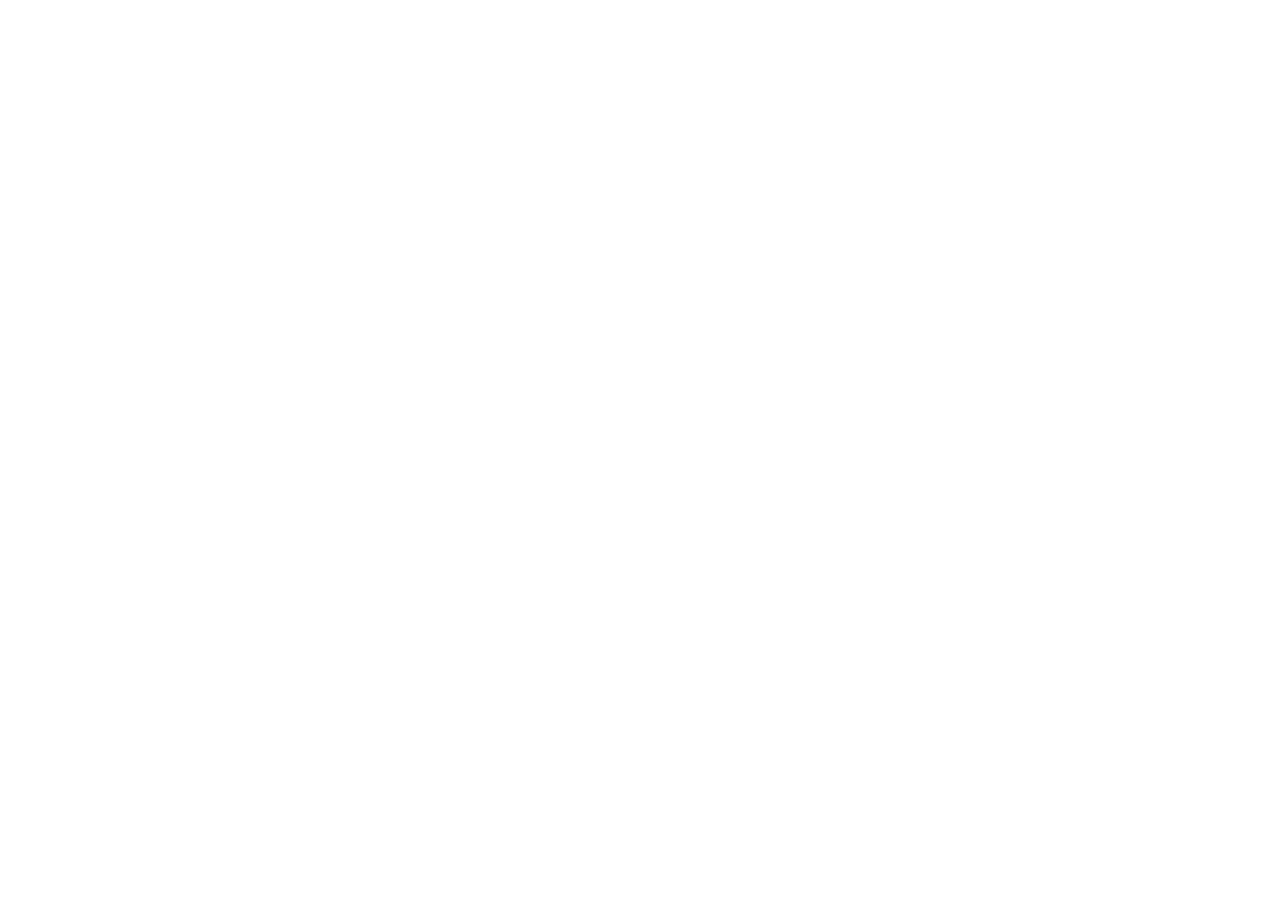
==== index.html @ 2cd8a1e5 "github效果" ====
<!DOCTYPE html>
<html lang="en">
<head>
    <meta charset="UTF-8">
    <meta name="viewport" content="width=device-width, initial-scale=1.0">
    <title>Document</title>
    <link rel="stylesheet" href="css/main.min.css">
</head>
<body>
    


</body>
</html>
---- css/main.min.css ----
/*! normalize.css v8.0.1 | MIT License | github.com/necolas/normalize.css */html{line-height:1.15;-webkit-text-size-adjust:100%}body{margin:0}main{display:block}h1{font-size:2em;margin:.67em 0}hr{-webkit-box-sizing:content-box;box-sizing:content-box;height:0;overflow:visible}pre{font-family:monospace,monospace;font-size:1em}a{background-color:rgba(0,0,0,0)}abbr[title]{border-bottom:none;text-decoration:underline;-webkit-text-decoration:underline dotted;text-decoration:underline dotted}b,strong{font-weight:bolder}code,kbd,samp{font-family:monospace,monospace;font-size:1em}small{font-size:80%}sub,sup{font-size:75%;line-height:0;position:relative;vertical-align:baseline}sub{bottom:-0.25em}sup{top:-0.5em}img{border-style:none}button,input,optgroup,select,textarea{font-family:inherit;font-size:100%;line-height:1.15;margin:0}button,input{overflow:visible}button,select{text-transform:none}button,[type=button],[type=reset],[type=submit]{-webkit-appearance:button}button::-moz-focus-inner,[type=button]::-moz-focus-inner,[type=reset]::-moz-focus-inner,[type=submit]::-moz-focus-inner{border-style:none;padding:0}button:-moz-focusring,[type=button]:-moz-focusring,[type=reset]:-moz-focusring,[type=submit]:-moz-focusring{outline:1px dotted ButtonText}fieldset{padding:.35em .75em .625em}legend{-webkit-box-sizing:border-box;box-sizing:border-box;color:inherit;display:table;max-width:100%;padding:0;white-space:normal}progress{vertical-align:baseline}textarea{overflow:auto}[type=checkbox],[type=radio]{-webkit-box-sizing:border-box;box-sizing:border-box;padding:0}[type=number]::-webkit-inner-spin-button,[type=number]::-webkit-outer-spin-button{height:auto}[type=search]{-webkit-appearance:textfield;outline-offset:-2px}[type=search]::-webkit-search-decoration{-webkit-appearance:none}::-webkit-file-upload-button{-webkit-appearance:button;font:inherit}details{display:block}summary{display:list-item}template{display:none}[hidden]{display:none}*{-webkit-transition-duration:.5s;transition-duration:.5s}html,body{font-family:"Arial","微軟正黑體",微軟正黑體,"Microsoft JhengHei","微软雅黑","メイリオ","맑은 고딕",sans-serif;font-size:16px}a{color:#000}a:hover{color:#ff0}img{max-width:100%}.wrap{max-width:1400px}
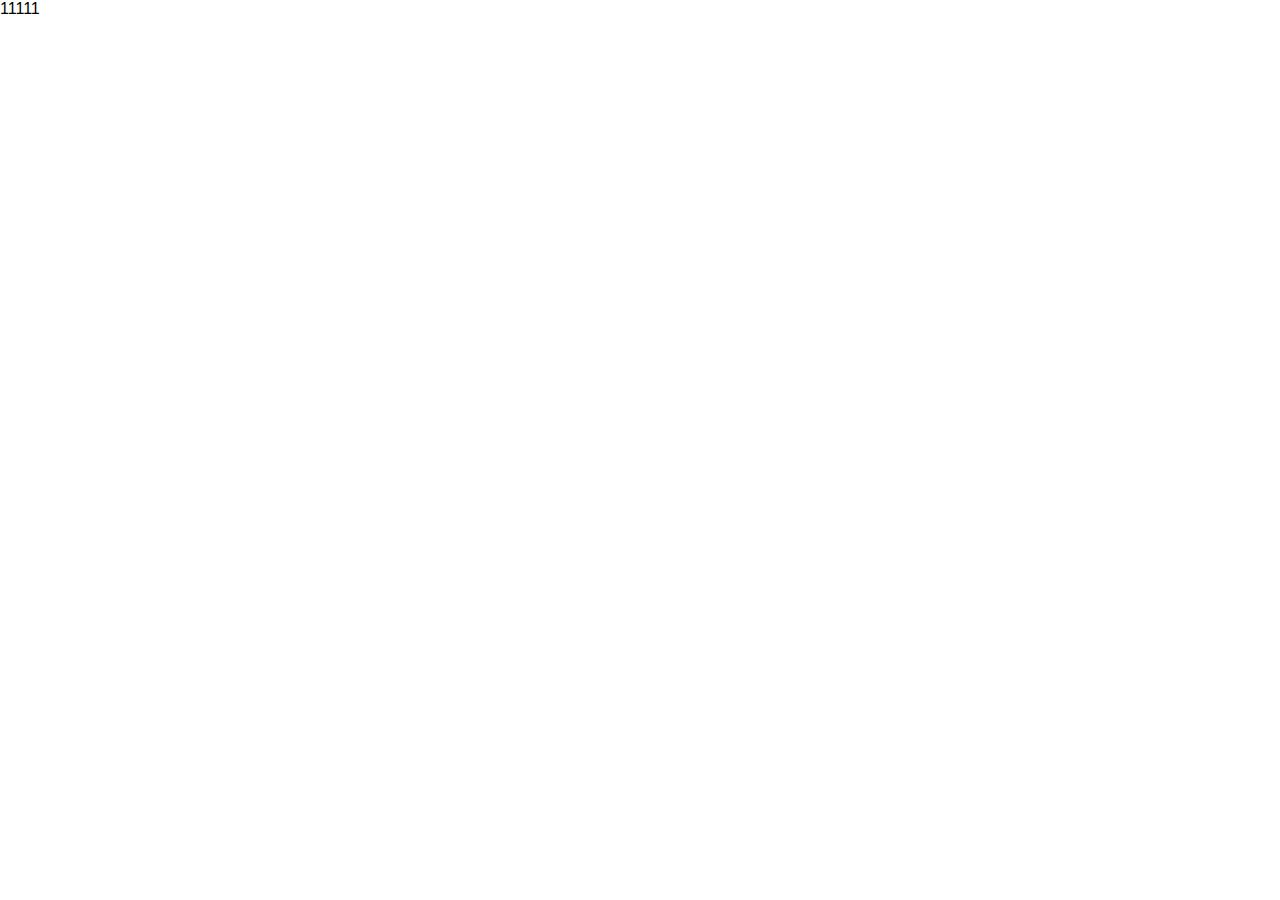
==== commit f0e509f8: "github效果" ====
--- a/index.html
+++ b/index.html
@@ -7,8 +7,9 @@
     <link rel="stylesheet" href="css/main.min.css">
 </head>
 <body>
-    
-
-
+    <div class="header"></div>
+    <div class="banner"></div>
+<div class="main">11111</div>
+<div class="footer"></div>
 </body>
 </html>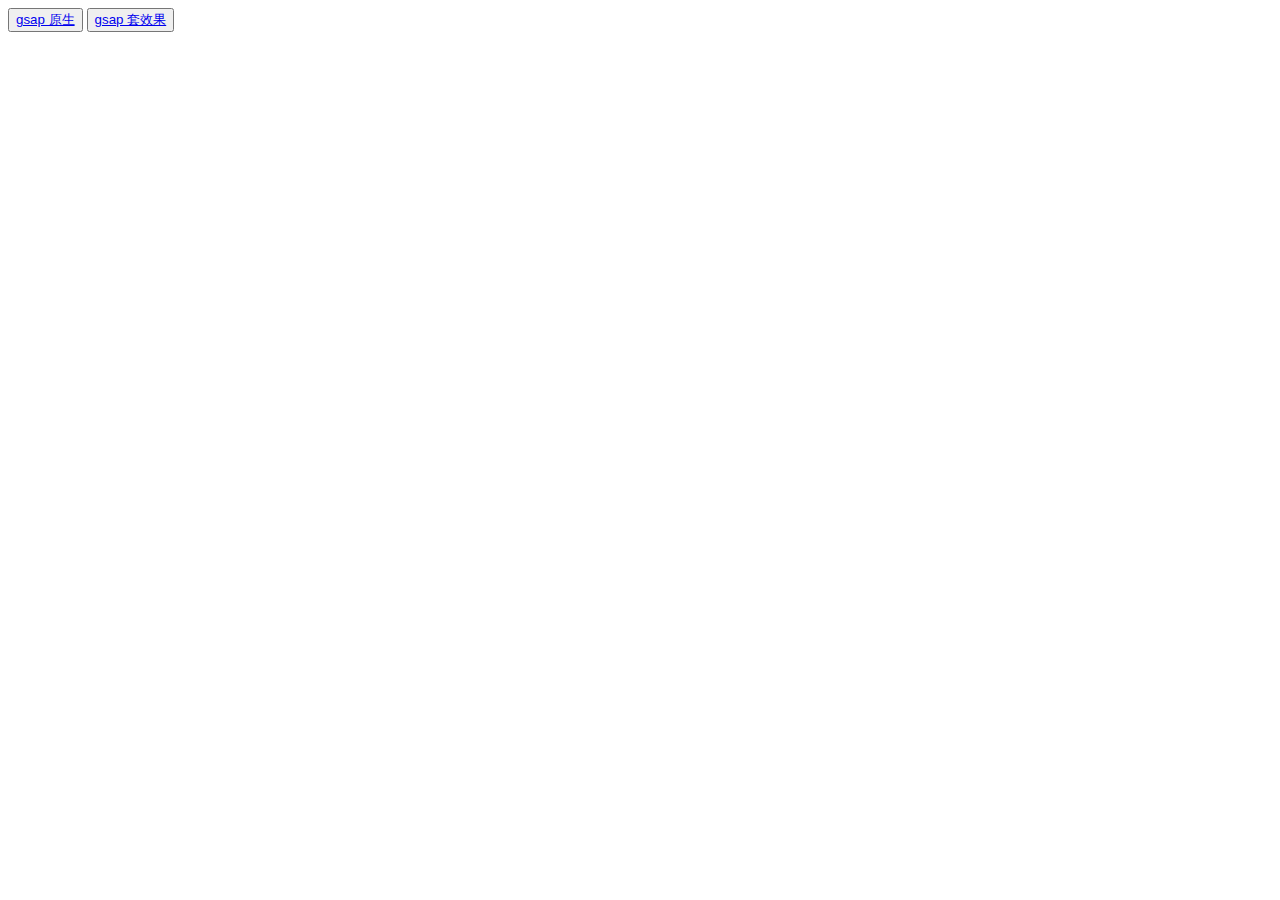
==== commit fc6066ac: "github效果" ====
--- a/index.html
+++ b/index.html
@@ -4,12 +4,25 @@
     <meta charset="UTF-8">
     <meta name="viewport" content="width=device-width, initial-scale=1.0">
     <title>Document</title>
-    <link rel="stylesheet" href="css/main.min.css">
+    <!-- <link rel="stylesheet" href="css/main.min.css"> -->
+    <style>
+    .wrap{
+        max-width: 1400px;
+        margin: 0 auto;
+    }
+    </style>
+   
 </head>
 <body>
     <div class="header"></div>
     <div class="banner"></div>
-<div class="main">11111</div>
+<div class="main">
+    <div class="wrap">
+        <button><a href="gsap-default.html" target="_blank" rel="noopener noreferrer">gsap 原生</a></button>
+        <button><a href="gsap.html" target="_blank" rel="noopener noreferrer">gsap 套效果</a></button>
+    </div>
+   
+</div>
 <div class="footer"></div>
 </body>
 </html>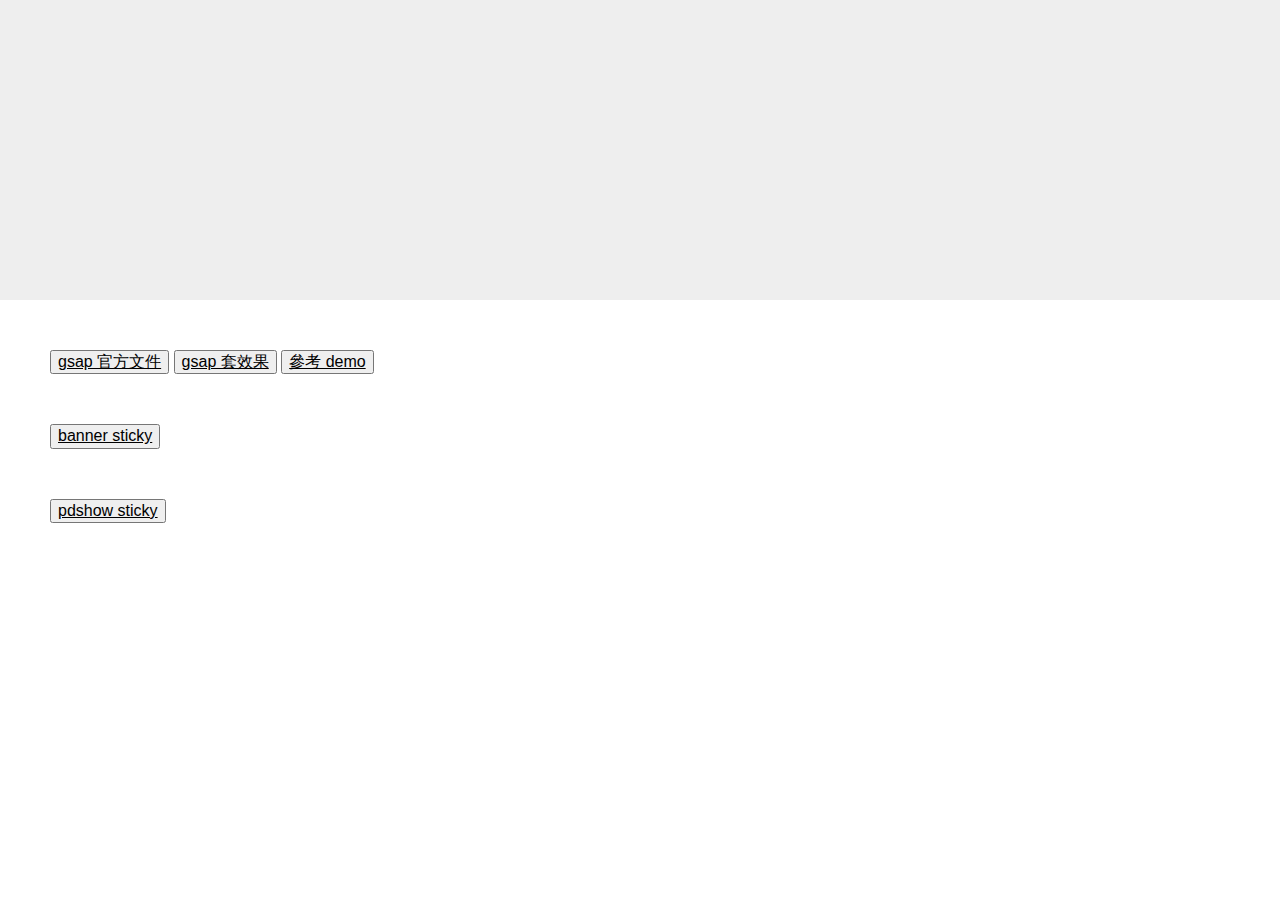
==== commit a61c5115: "github效果" ====
--- a/index.html
+++ b/index.html
@@ -3,12 +3,17 @@
 <head>
     <meta charset="UTF-8">
     <meta name="viewport" content="width=device-width, initial-scale=1.0">
-    <title>Document</title>
-    <!-- <link rel="stylesheet" href="css/main.min.css"> -->
+    <title>效果 demo</title>
+    <link rel="stylesheet" href="css/main.min.css">
     <style>
-    .wrap{
-        max-width: 1400px;
-        margin: 0 auto;
+       
+   
+    .banner{
+        background: #eee;
+        height: 300px;
+    }
+    .block{
+        margin: 50px;
     }
     </style>
    
@@ -18,8 +23,20 @@
     <div class="banner"></div>
 <div class="main">
     <div class="wrap">
-        <button><a href="gsap-default.html" target="_blank" rel="noopener noreferrer">gsap 原生</a></button>
+        <div class="block">
+        <button><a href="https://gsap.com/docs/v3/Plugins/ScrollTrigger/?page=1" target="_blank" rel="noopener noreferrer">gsap 官方文件</a></button>
+        <!-- <button><a href="gsap-default.html" target="_blank" rel="noopener noreferrer">gsap 原生</a></button> -->
         <button><a href="gsap.html" target="_blank" rel="noopener noreferrer">gsap 套效果</a></button>
+        <button><a href="https://roaster.co.jp/culture/" target="_blank" rel="noopener noreferrer">參考 demo</a></button>
+  
+    </div>
+    <div class="block">
+        <button><a href="banner-sticky.html" target="_blank" rel="noopener noreferrer">banner sticky</a></button>
+    </div>
+
+    <div class="block">
+        <button><a href="pdshow-sticky.html" target="_blank" rel="noopener noreferrer">pdshow sticky</a></button>
+    </div>
     </div>
    
 </div>
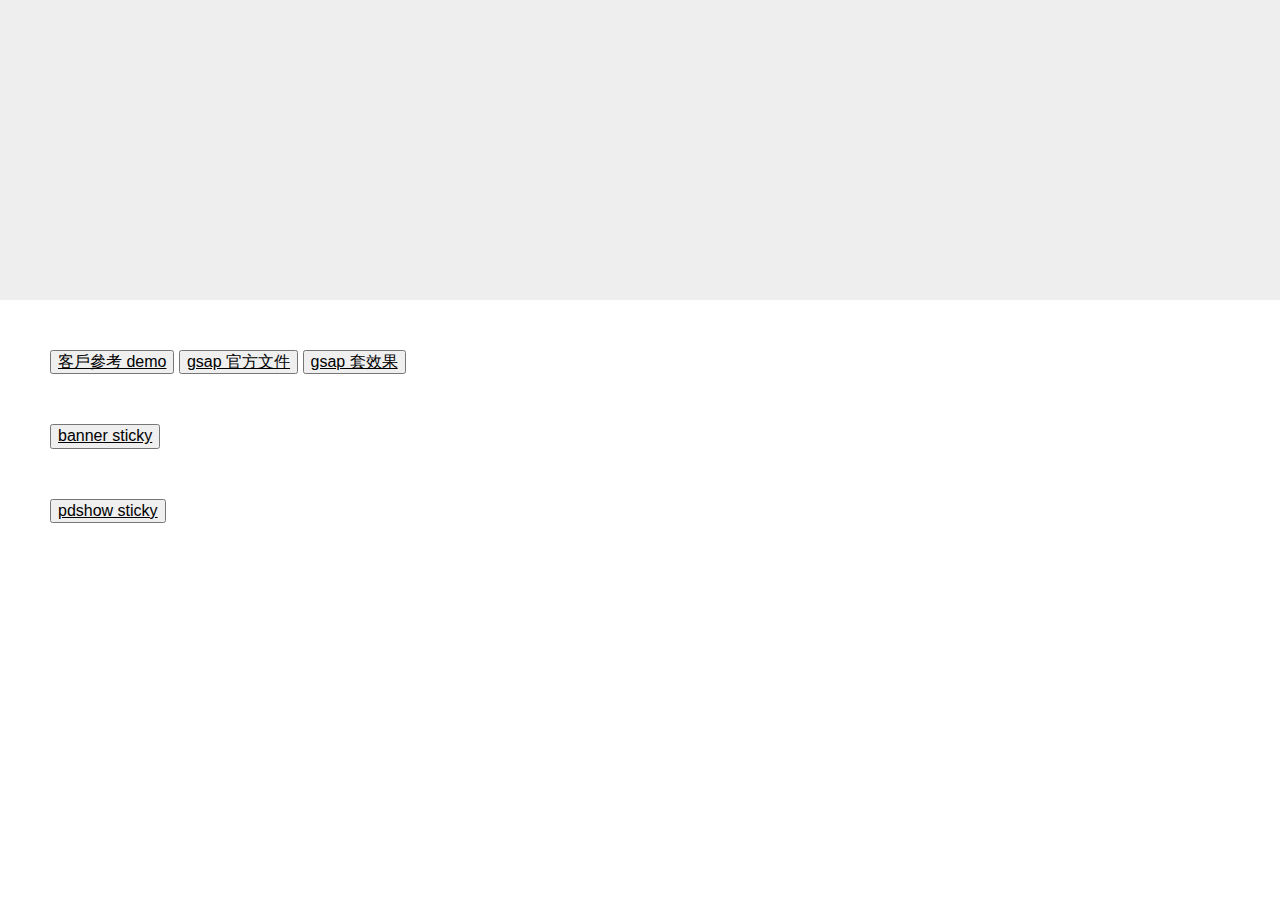
==== commit d4e967d1: "github效果" ====
--- a/index.html
+++ b/index.html
@@ -24,11 +24,14 @@
 <div class="main">
     <div class="wrap">
         <div class="block">
+            <button><a href="https://roaster.co.jp/culture/" target="_blank" rel="noopener noreferrer">客戶參考 demo</a></button>
         <button><a href="https://gsap.com/docs/v3/Plugins/ScrollTrigger/?page=1" target="_blank" rel="noopener noreferrer">gsap 官方文件</a></button>
         <!-- <button><a href="gsap-default.html" target="_blank" rel="noopener noreferrer">gsap 原生</a></button> -->
         <button><a href="gsap.html" target="_blank" rel="noopener noreferrer">gsap 套效果</a></button>
-        <button><a href="https://roaster.co.jp/culture/" target="_blank" rel="noopener noreferrer">參考 demo</a></button>
-  
+        
+        
+         <!-- <button><a href="https://codepen.io/GreenSock/pen/YzygYvM" target="_blank" rel="noopener noreferrer">gsap 原生 只有scroll區 codepen</a></button> -->
+           <!-- <button><a href="gsap2.html" target="_blank" rel="noopener noreferrer">gsap 套效果scroll區-會亂捲動</a></button> -->
     </div>
     <div class="block">
         <button><a href="banner-sticky.html" target="_blank" rel="noopener noreferrer">banner sticky</a></button>
